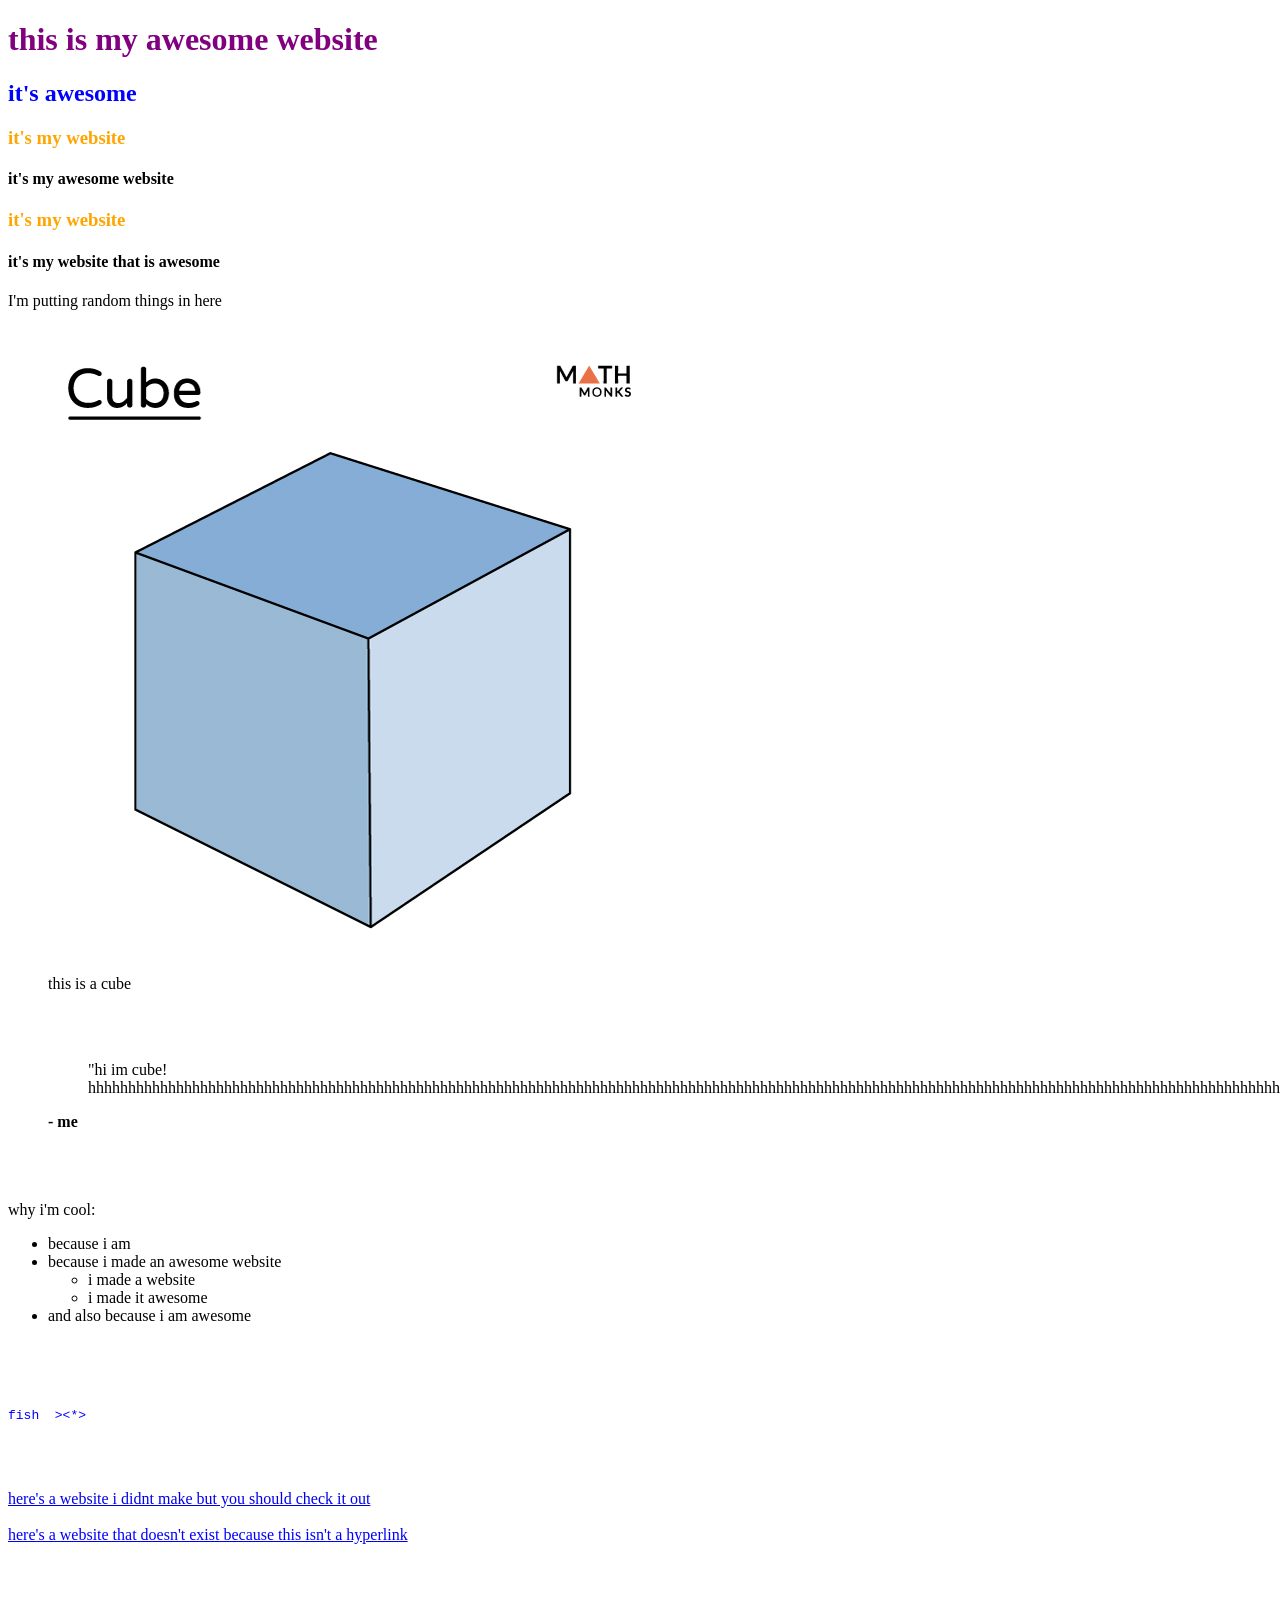
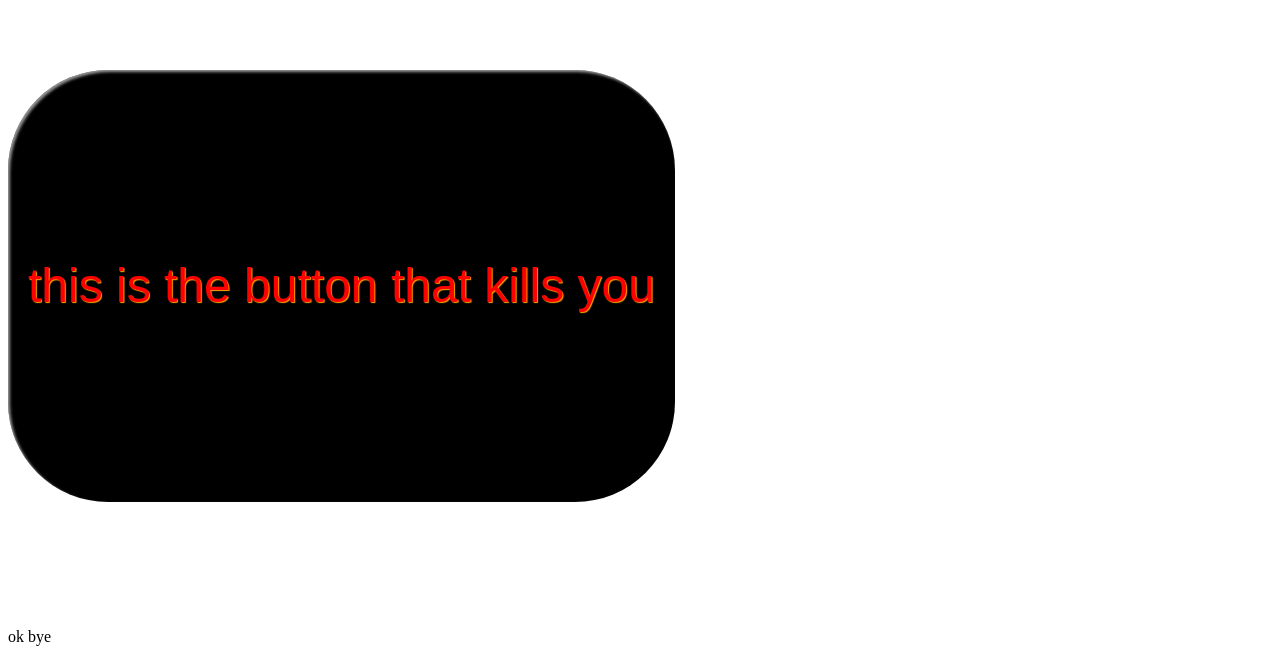
==== docs/index.html @ 95cecbca ":fire:12" ====
<!DOCTYPE html>
<html>
	<head>
		<title>cube webite!</title>
		
		<style>
			@import url("cssfolder/style.css");
		</style>
		
	</head>

	<body>
		<h1>this is my awesome website</h1>
			<h2>it's awesome</h2>
				<h3>it's my website</h3>
					<h4>it's my awesome website</h4>
				<h3>it's my website</h3>
					<h4>it's my website that is awesome</h4>

		I'm putting random things in here<br><br>

		<div>
		</div>

		<figure>
			<img src="cube.jpg"
				alt="it literally says cube in the image why are you reading the alt text">
			<figcaption>this is a cube</figcaption>
		</figure>

		<br><br>
		<figure>
			<blockquote>
				"hi im cube! [base64]"
			</blockquote>
			<figcaption><b>- me</b></figcaption>
		</figure>
		<br><br><br>
		why i'm cool:
		<ul>
			<li>because i am</li>
			<li>because i made an awesome website
				<ul>
					<li>i made a website</li>
					<li>i made it awesome</li>
				</ul>
			</li>
			<li>and also because i am awesome</li>
		</ul>
		
		
		<br><br><br>
		
		<pre>fish  &gt&lt*&gt</pre>

		<br><br><br><a href="https://spinning.fish">here's a website i didnt make but you should check it out</a>
		<br><br><u style="text-decoration-color:blue"><styletest>here's a website that doesn't exist because this isn't a hyperlink</styletest></u>
		<br><br><br><br><br><br><br><br>
		
		<button class="killsyou" type="button" onclick="window.location.href = 'https://cube492.github.io/you-died';">this is the button that kills you</button>
		
		<br><br><br><br><br><br><br><br>ok bye
	</body>
</html>
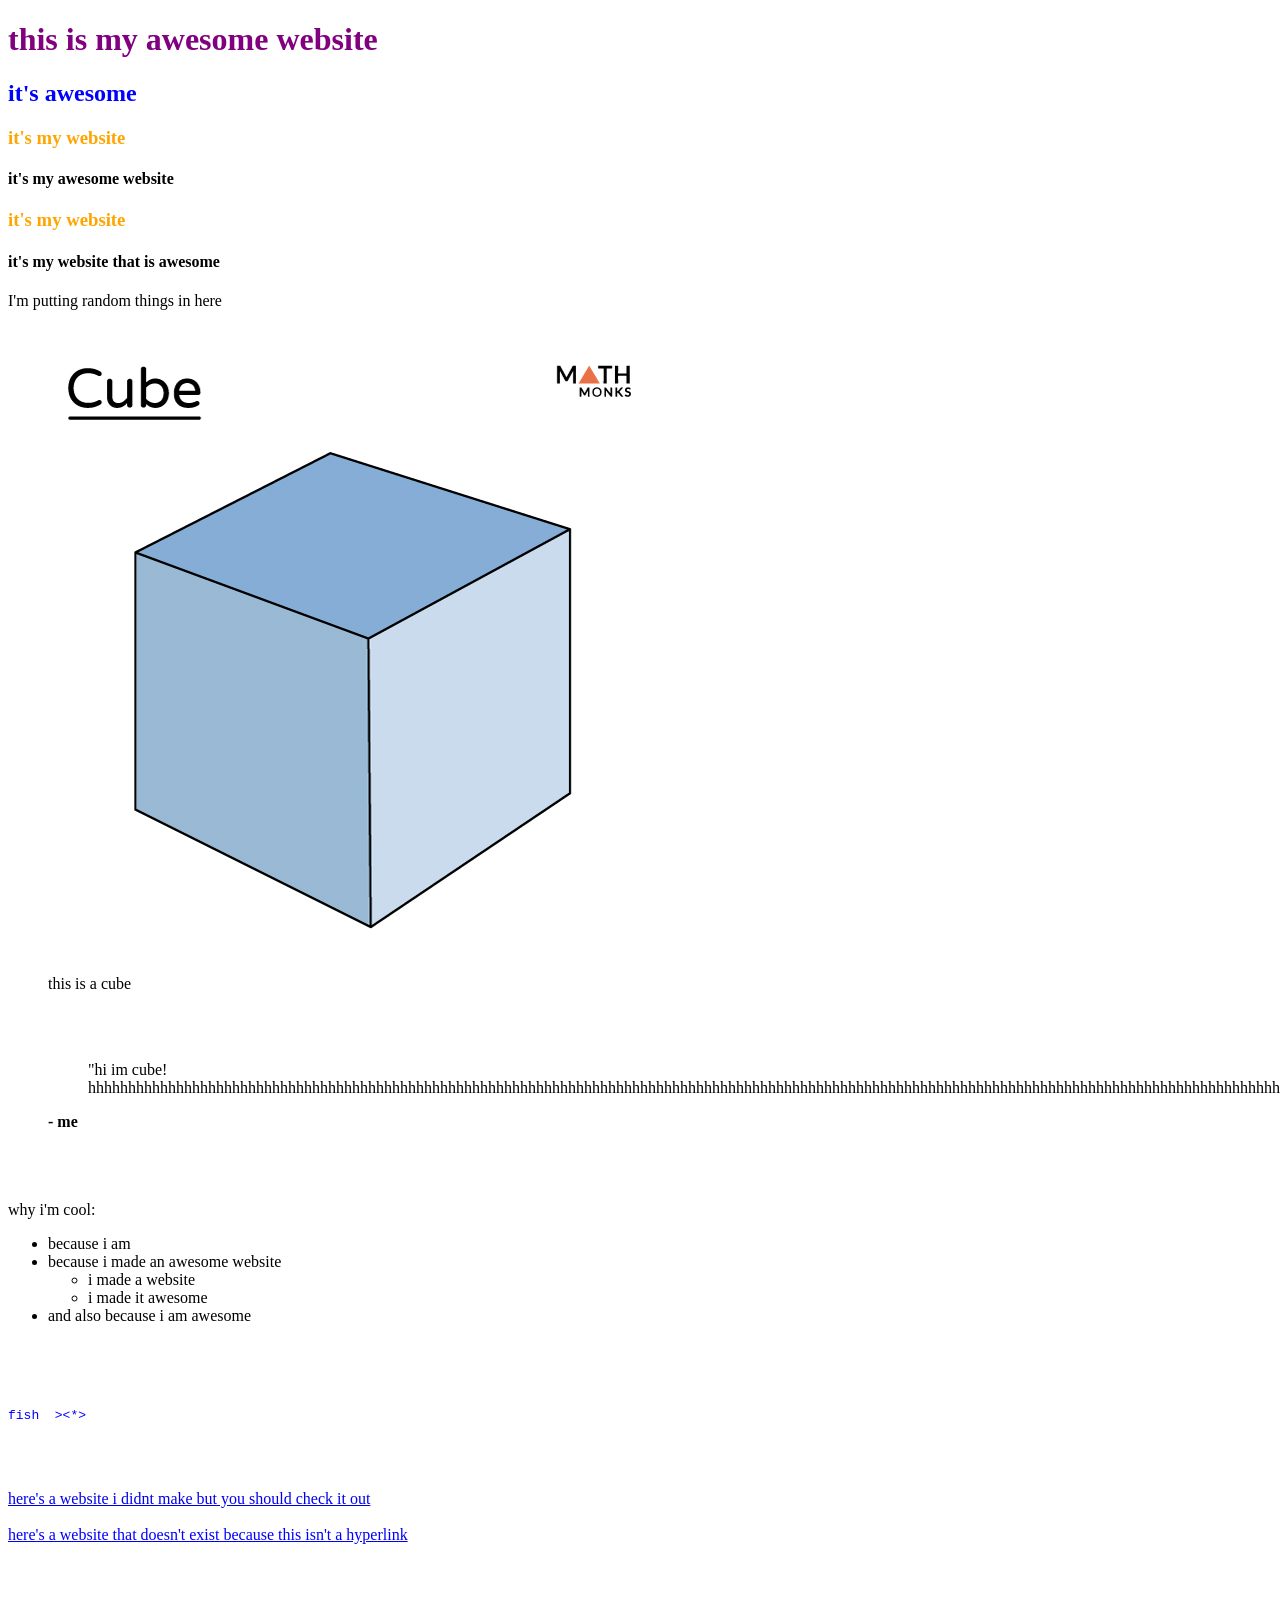
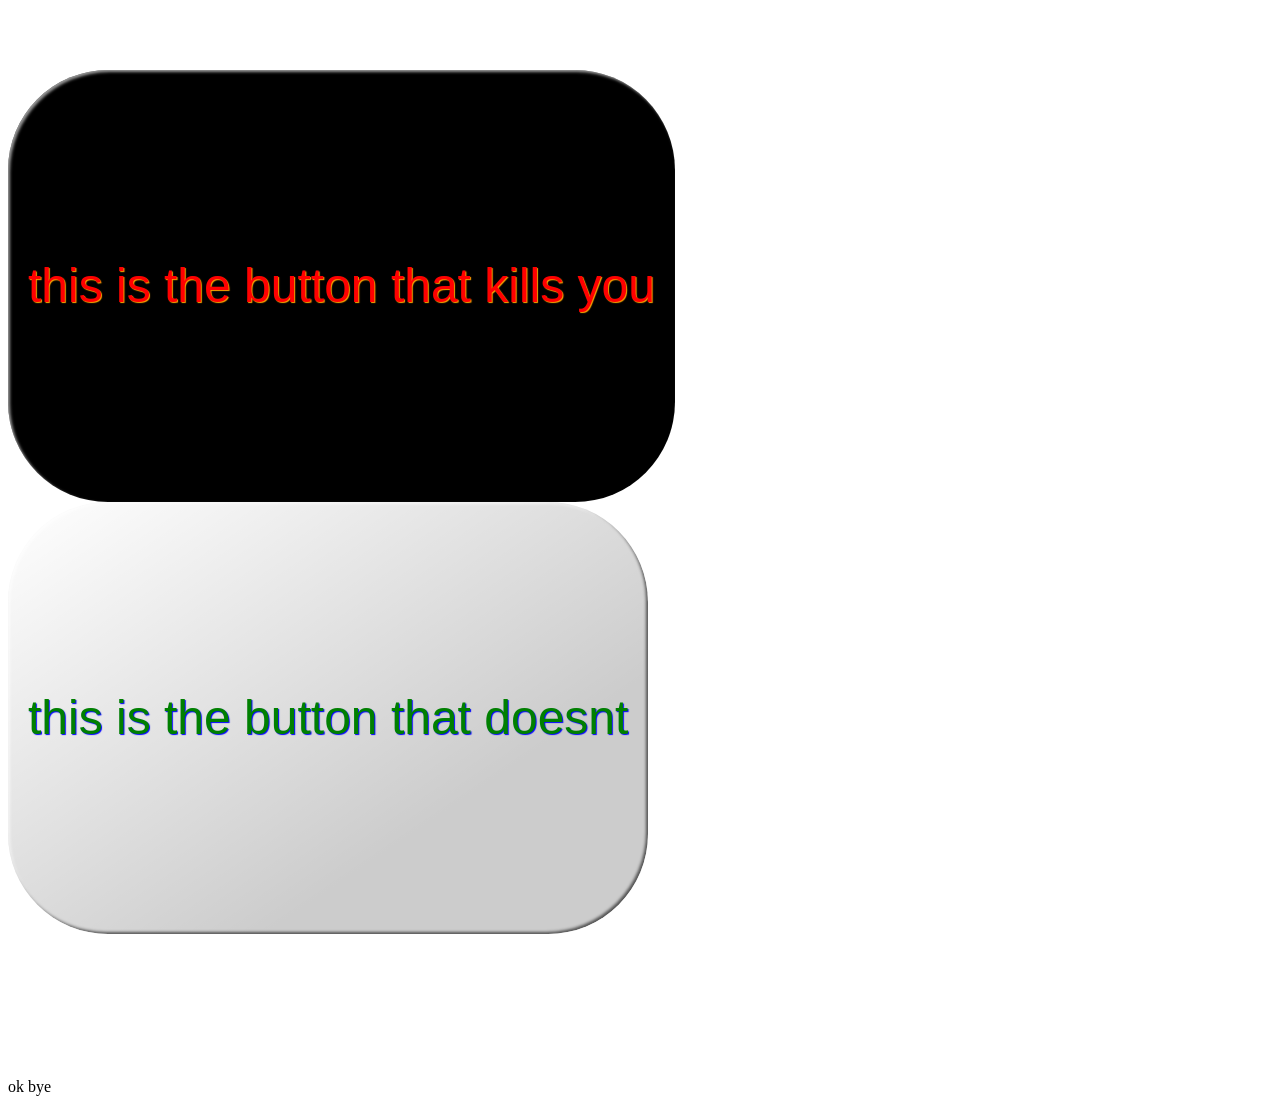
==== commit 698ccbcc: "doesnt" ====
--- a/docs/index.html
+++ b/docs/index.html
@@ -57,7 +57,10 @@
 		<br><br><u style="text-decoration-color:blue"><styletest>here's a website that doesn't exist because this isn't a hyperlink</styletest></u>
 		<br><br><br><br><br><br><br><br>
 		
-		<button class="killsyou" type="button" onclick="window.location.href = 'https://cube492.github.io/you-died';">this is the button that kills you</button>
+		<div>
+			<button class="horiz killsyou" type="button" onclick="window.location.href = 'https://cube492.github.io/you-died';">this is the button that kills you</button>
+			<button class="horiz doesnt"   type="button" onclick="window.location.href = 'https://cube492.github.io/';">this is the button that doesnt</button>
+		</div>
 		
 		<br><br><br><br><br><br><br><br>ok bye
 	</body>
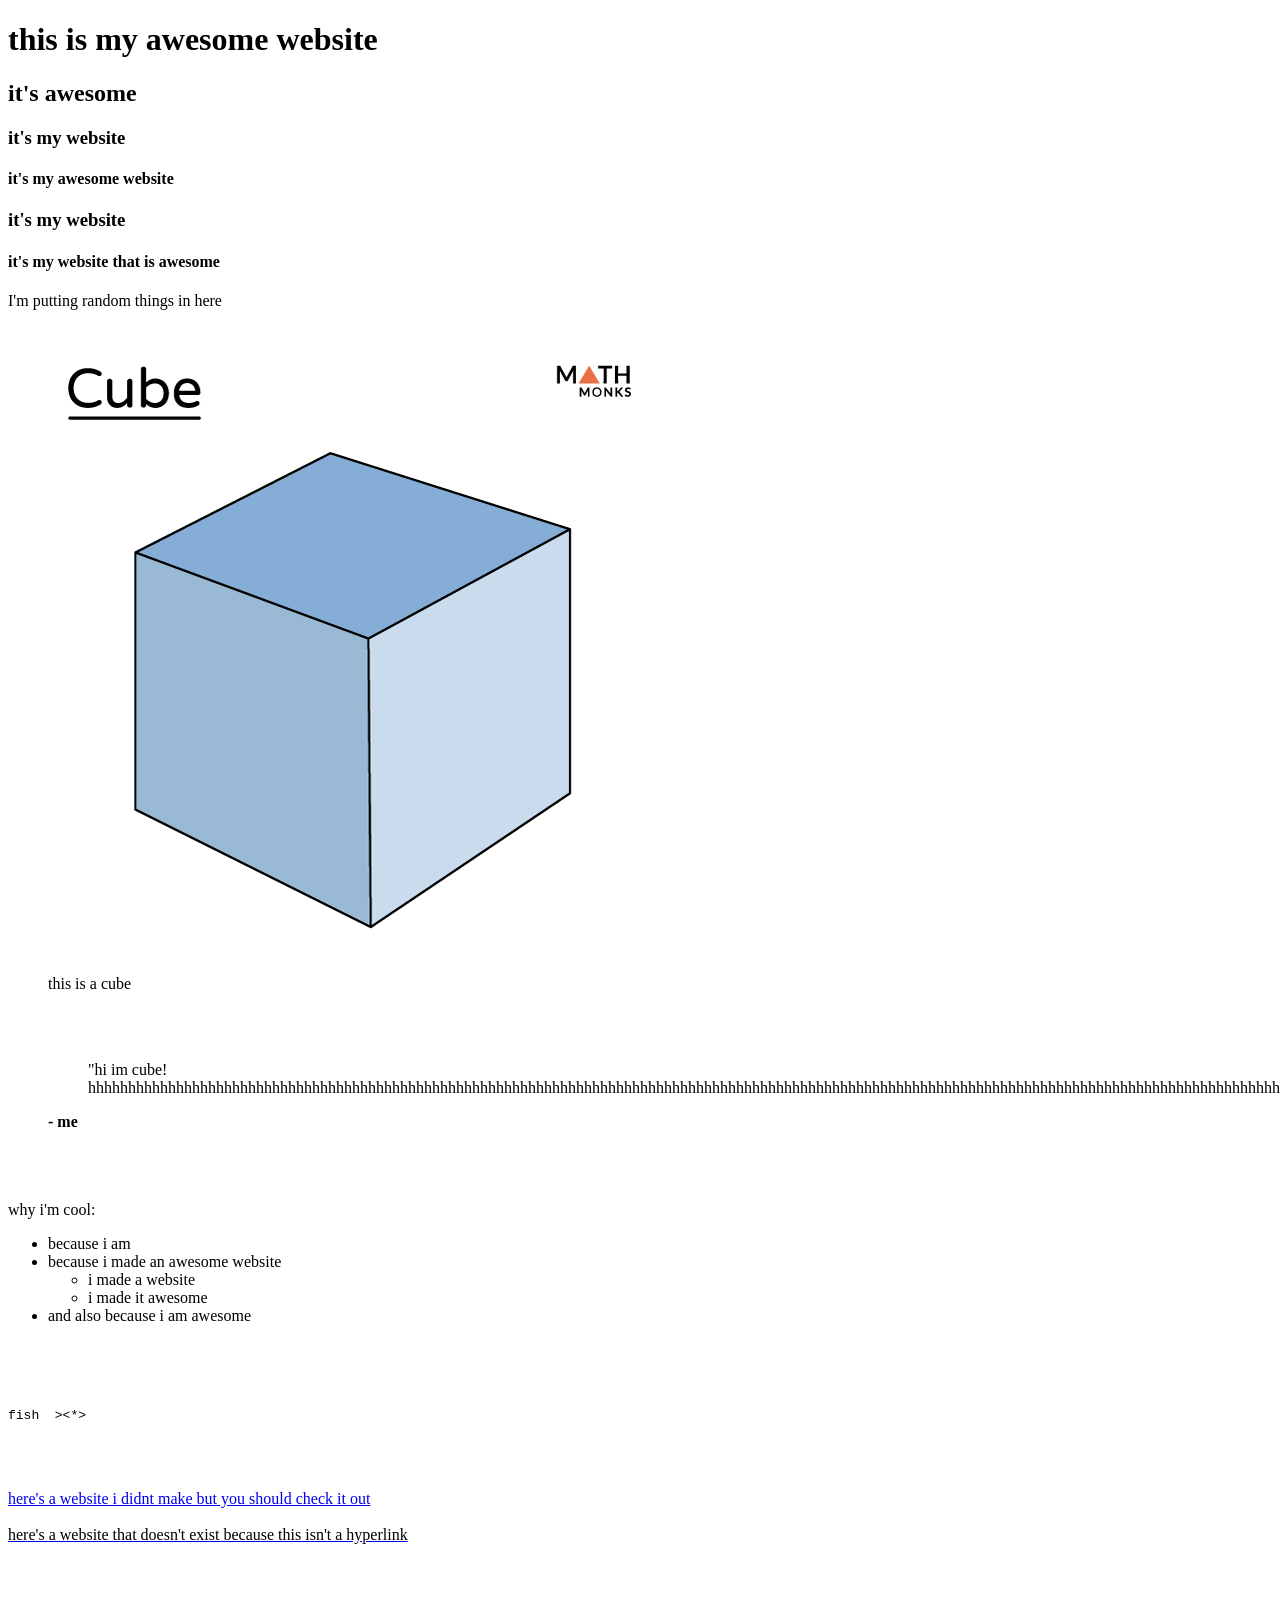
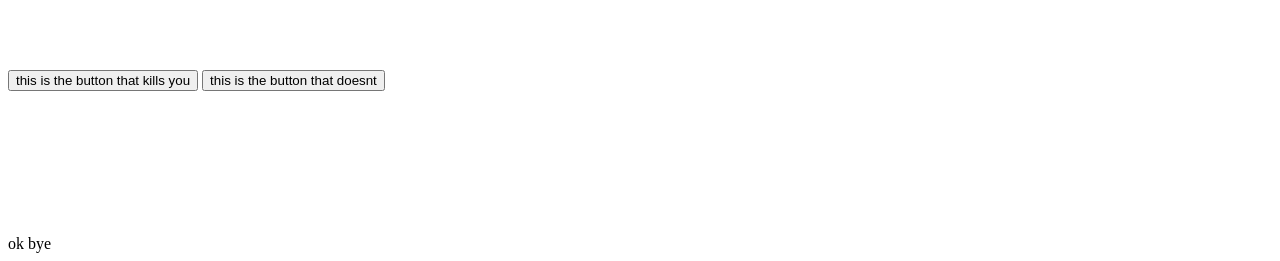
==== commit d15f8dca: "17776" ====
--- a/docs/index.html
+++ b/docs/index.html
@@ -4,7 +4,7 @@
 		<title>cube webite!</title>
 		
 		<style>
-			@import url("cssfolder/style.css");
+			@import url("/cssfolder/style.css");
 		</style>
 		
 	</head>
@@ -58,8 +58,8 @@
 		<br><br><br><br><br><br><br><br>
 		
 		<div>
-			<button class="horiz killsyou" type="button" onclick="window.location.href = 'https://cube492.github.io/you-died';">this is the button that kills you</button>
-			<button class="horiz doesnt"   type="button" onclick="window.location.href = 'https://cube492.github.io/';">this is the button that doesnt</button>
+			<button class="killsyou", type="button" onclick="window.location.href = 'https://cube492.github.io/you-died';">this is the button that kills you</button>
+			<button class="doesnt",   type="button" onclick="window.location.href = 'https://cube492.github.io/';">this is the button that doesnt</button>
 		</div>
 		
 		<br><br><br><br><br><br><br><br>ok bye
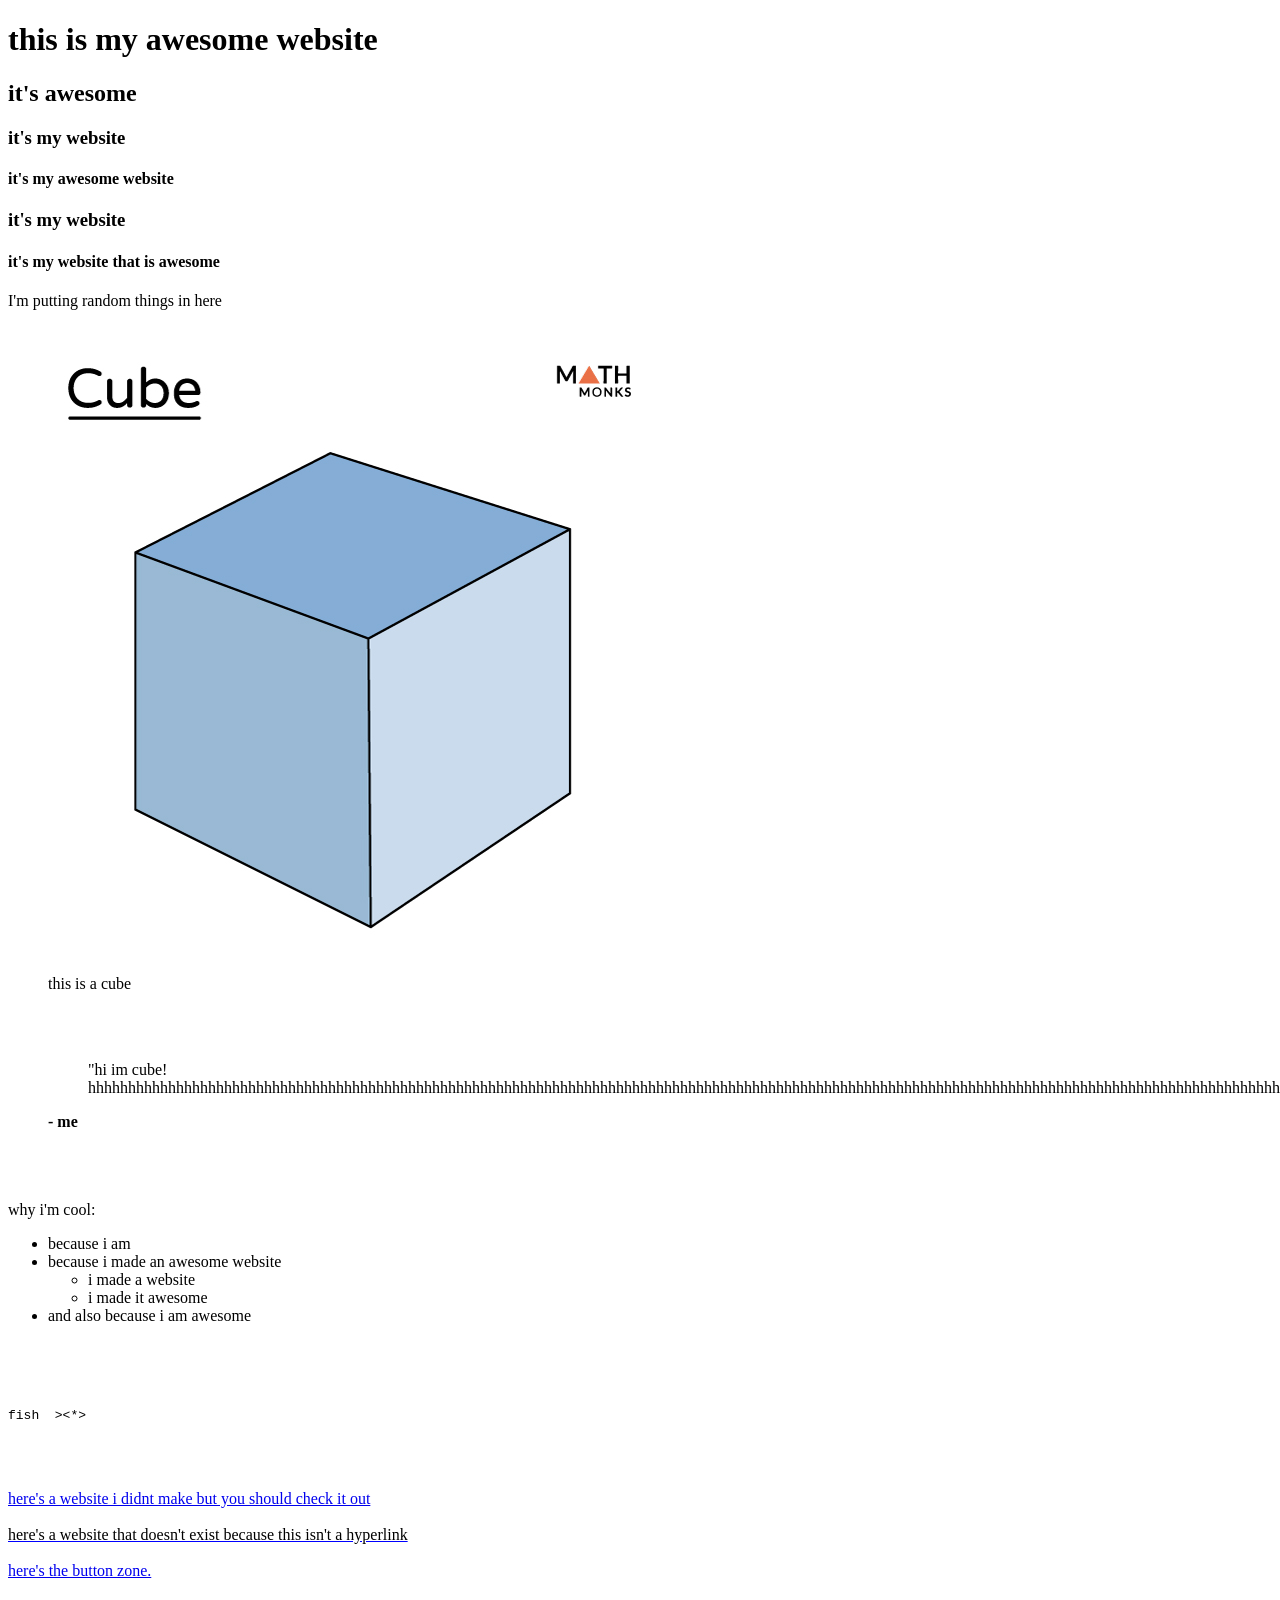
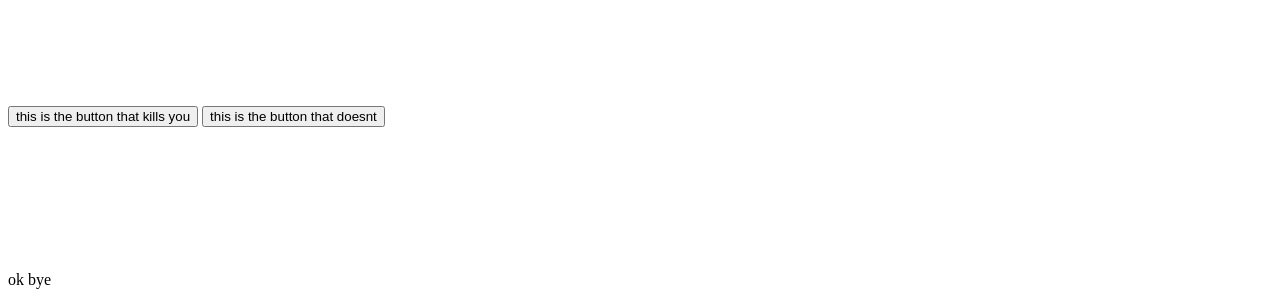
==== commit 26a571ec: "buttonzonelink" ====
--- a/docs/index.html
+++ b/docs/index.html
@@ -55,11 +55,13 @@
 
 		<br><br><br><a href="https://spinning.fish">here's a website i didnt make but you should check it out</a>
 		<br><br><u style="text-decoration-color:blue"><styletest>here's a website that doesn't exist because this isn't a hyperlink</styletest></u>
+		<br><br><a href="buttonzone">here's the button zone.</a>
+		
 		<br><br><br><br><br><br><br><br>
 		
 		<div>
-			<button class="killsyou", type="button" onclick="window.location.href = 'https://cube492.github.io/you-died';">this is the button that kills you</button>
-			<button class="doesnt",   type="button" onclick="window.location.href = 'https://cube492.github.io/';">this is the button that doesnt</button>
+			<button class="killsyou", type="button" onclick="window.location.href = 'you-died';">this is the button that kills you</button>
+			<button class="doesnt",   type="button" onclick="window.location.href = '';">this is the button that doesnt</button>
 		</div>
 		
 		<br><br><br><br><br><br><br><br>ok bye
